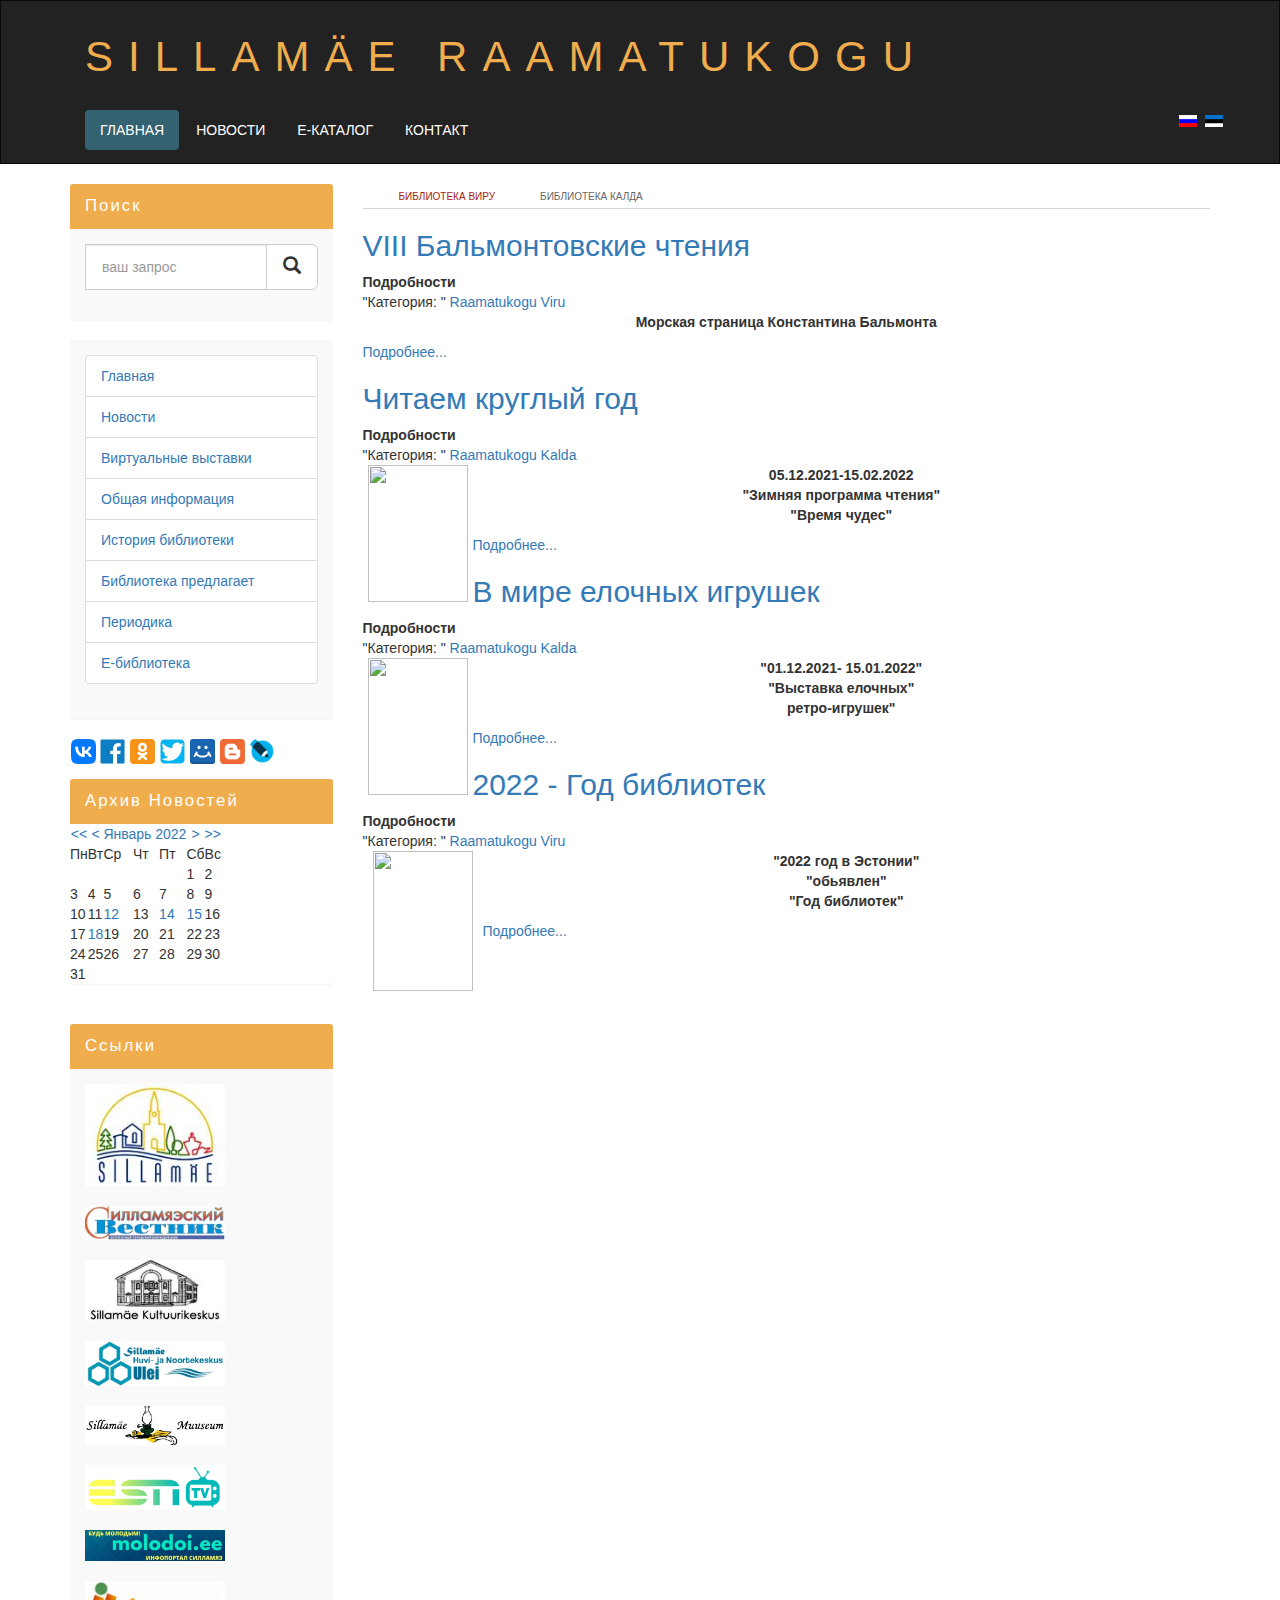
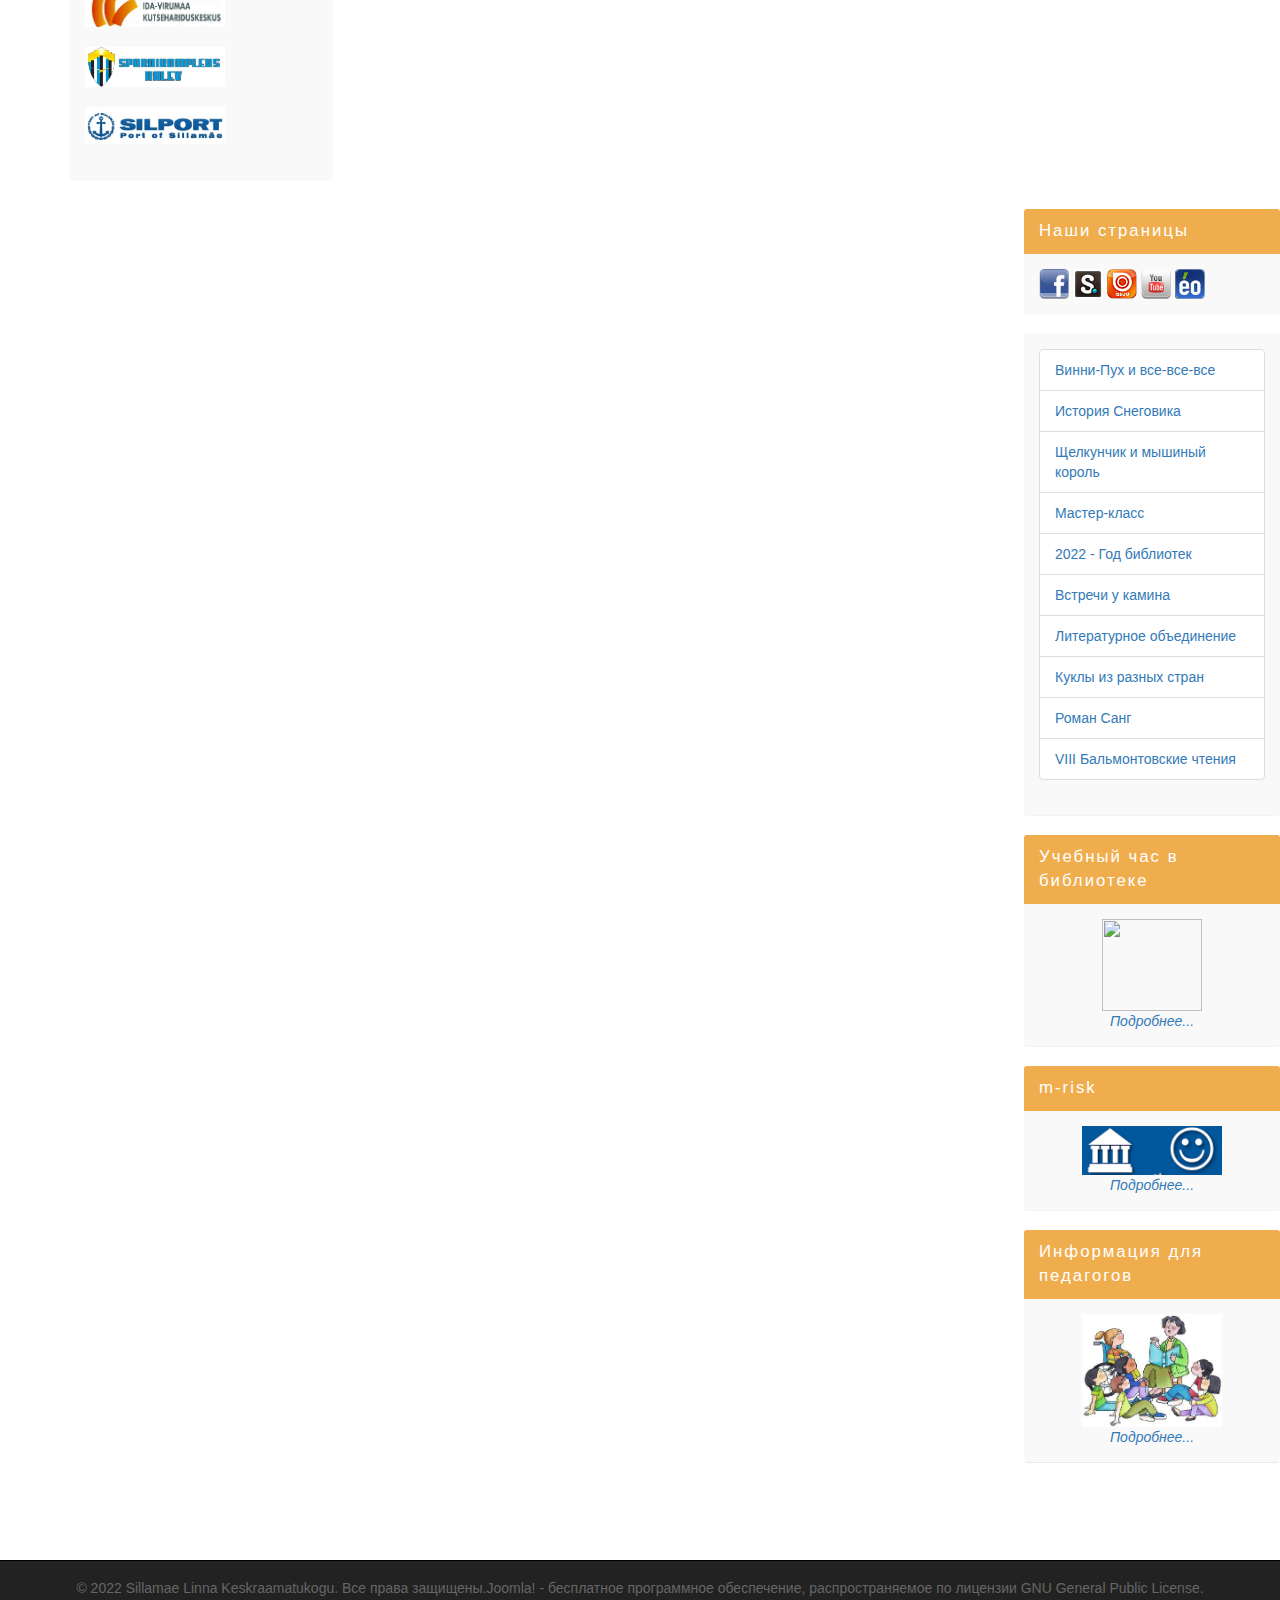
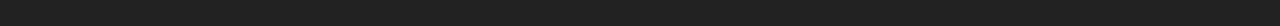
==== index.html @ 38197f82 "2" ====
<!DOCTYPE html>
<html lang="en">
<head>
	<meta charset="UTF-8">
	<meta http-equiv="X-UA_Compatible" content="IE=edge">
	<meta name="viewport" content="width=device-width, initial-scale=1">

	<link href="assets/css/bootstrap.min.css" rel="stylesheet">

	<title>Sillamae Linna Keskraamatukogu - Home</title>

	<link href="assets/css/style.css" rel="stylesheet">
	<link href="assets/css/templates.css" rel="stylesheet">
	<link href="assets/css/style2.css" rel="stylesheet">
</head>
<body>

	<div class="container-fluid">
		<div class="row">
			
			<nav role="navigation" class="navbar navbar-inverse">
				<div class="container">
					
					<div class="navbar-header header">
						
						<div class="container">
							
							<div class="row">
								
								<div class="col-lg-12">
									<h1><a href="index.html">SILLAMÄE RAAMATUKOGU</a></h1>
									<br>
								</div>
							</div>
						</div>

						<button type="button" data-target="#navbarCollapse" data-toggle="collapse" class="navbar-toggle">
							<span class="sr-only">Toggle navigation</span>
							<span class="icon-bar"></span>
							<span class="icon-bar"></span>
							<span class="icon-bar"></span>

						</button>

					</div>

					<div id="navbarCollapse" class="collapse navbar-collapse navbar-left">
						
						<ul class="nav nav-pills">
							<li class="active"> <a href="index.html">ГЛАВНАЯ</a></li>

							<li> <a href="#">НОВОСТИ</a></li>

							<li> <a href="http://213.180.28.76/riksweb/index.asp?action=110" target="_blank">Е-КАТАЛОГ</a></li>

							<li> <a href="contact.html">КОНТАКТ</a></li>

						</ul>

					</div>

					<div class="leftcontent1" id="nav" role="navigation">
						<div class="moduletable">
							<div class="mod-languages navbar-right">
								<ul class="lang-inline ">

									<li class="lang-active">
										<a href="index.html">
											<img src="assets/img/ru1.png" alt="Русский (RUS)" title="Русский (RUS)" >
										</a>
									</li>

									<li class>
										<a href="index_et.html">
											<img src="assets/img/et1.png" alt="Eesti (EST)" title="Eesti (EST)">
										</a>
									</li>

								</ul>	

							</div>
						</div>
					</div>

				</div>
			</nav>

		</div>

	</div>

	<div class="wrapper">
		
		<div class="container">
			
			<div class="row">
				
				<div class="col-lg-9 col-lg-push-3">
					
					<form role="search" class="visible-xs">
						<div class="form-group">
							<div class="input-group">
								<input type="search" class="form-control input-lg" placeholder="Ваш запрос">

								<div class="input-group-btn">
									<button class="btn btn-default btn-lg" type="submit"><i class="glyphicon glyphicon-search"></i></button>
								</div>

							</div>
						</div>
					</form>

					<div class="top">

						<div class="gkTab" id="gkTab-262">
							
							<div class="gkTabWrap">
								<ul class="gkTabs top">
									<li class="gkTab-1 active">
										<span>Библиотека Виру</span>
									</li>
									<li class="gkTab-2">
										<span>Библиотека Калда</span>
									</li>
								</ul>
								<div class="gkTabContainer0">
									<div class="gkTabContainer1">
										<div class="gkTabContainer2">
											<div class="gkTabItem active" style="left: 0px; position: absolute; visibility: visible; zoom: 1; opacity: 1;">
												<div class="gkTabItemSpace">
													<div>
														<img src="/images/kontakt/viru.jpg" style="float: left; margin-right: 5px;">
														<strong>
															"График работы:"
															<span style="color: #0000cd;"> понедельник-пятница 11-18, суббота - 10-17, выходной - воскресенье</span>
															<br>
														</strong>
														<strong>Адрес:</strong>
														" 6.Виру 26, Sillämae, 40233"
														<br>
														<strong>Телефон:</strong>
														" 397 4165 - абонемент, 392 5046 - детский отдел, 392 4242 - директор, e-mail: silfil[at]mail.ru"
													</div>
												</div>
											</div>
										<div class="gkTabItem" style="left: 0px; position: absolute; visibility: hidden; zoom: 1; opacity: 1;">
												<div class="gkTabItemSpace">
													<div>
														<img src="/images/kontakt/krk.jpg" style="float: left; margin-right: 5px;">
														<strong>
															"График работы:"
															<span style="color: #0000cd;"> вторник-пятница 11-18, суббота 10-17, выходной воскресенье, понедельник </span>
															<br>
														</strong>
														<strong>Адрес:</strong>
														" Калда 12, Силламяэ, 40231"
														<br>
														<strong>Телефон:</strong>
														" 397 4138 - абонемент, 392 4635 - детский отдел, e-mail: krk.slib[at]gmail.com"
													</div>
												</div>											
											</div>
										</div>
									</div>
								</div>
							</div>
						</div>
					</div>

					<div class="blog-featured">
						<div class="item-row cols-2 row-0">
							<div class="item column-1">
									<h2>
										<a href="http://www.slib.ee/ru/novosti/biblioteka-viru/3869-balmontovskie-chteniya-21-rus">VIII Бальмонтовские чтения</a>
									</h2>

								<d1 class="article-info">
									<dt class="article-info-term">Подробности</dt>
									<dd class="category-name">
										"Категория: "
										<a href="http://www.slib.ee/ru/novosti/biblioteka-viru">Raamatukogu Viru</a>
									</dd>
								</d1>
								<p style="text-align: center;">
									<img alt src="http://slib.ee/images/2021/Viru/balmont21.jpg" style="margin-left: 5px; margin-right: 5px; float: left;">
									<strong>Морская страница Константина Бальмонта</strong>
								</p>
								<p class="readmore">
									<a href="http://www.slib.ee/ru/novosti/biblioteka-viru/3869-balmontovskie-chteniya-21-rus">Подробнее...</a>
								</p>
								<div class="item-separator"></div>
							</div>	

							<div class="item-column-2">
									<h2>
										<a href="http://www.slib.ee/ru/novosti/biblioteka-kalda/3859-chitaem-kruglyj-god-12">Читаем круглый год</a>
									</h2>

								<d1 class="article-info">
									<dt class="article-info-term">Подробности</dt>
									<dd class="category-name">
										"Категория: "
										<a href="http://www.slib.ee/ru/novosti/biblioteka-kalda">Raamatukogu Kalda</a>
									</dd>
								</d1>
								<p style="text-align: center;">
									<img alt src="http://www.slib.ee/images/2021/Kalda/raamatlaps1.jpg" style="height: 137px; width: 100px; margin-left: 5px; margin-right: 5px; float: left;">
									<strong>05.12.2021-15.02.2022</strong>
									<br>
									<strong>
										"Зимняя программа чтения"
										<br>
										"Время чудес"
									</strong>
									<br>
								</p>
								<p class="readmore">
									<a href="http://www.slib.ee/ru/novosti/biblioteka-kalda/3859-chitaem-kruglyj-god-12">Подробнее...</a>
								</p>
								<div class="item-separator"></div>								
							</div>
							<span class="row-separator"></span>
						</div>
						<div class="items-row cols-2 row-1">
							<div class="item column-1">
								<h2>
									<a href="http://www.slib.ee/ru/novosti/biblioteka-kalda/3842-v-mire-elochnykh-igrushek">В мире елочных игрушек</a>
								</h2>
								<d1 class="article-info">
									<dt class="article-info-term">Подробности</dt>
									<dd class="category-name">
										"Категория: "
										<a href="http://www.slib.ee/ru/novosti/biblioteka-kalda">Raamatukogu Kalda</a>
									</dd>
								</d1>
								<p style="text-align: center;">
									<img alt src="http://www.slib.ee/images/2021/Kalda/retrokuusk.jpg" style="width: 100px; height: 137px; margin-left: 5px; margin-right: 5px; float: left;">
									<strong>
									"01.12.2021- 15.01.2022"
									<br>
									"Выставка елочных"
									<br>
									ретро-игрушек"
									</strong>
									<br>
								</p>
								<p class="readmore">
									<a href="http://www.slib.ee/ru/novosti/biblioteka-kalda/3842-v-mire-elochnykh-igrushek">Подробнее...</a>
								</p>
								<div class="item-separator"></div>
							</div>

							<div class="item-column-2">
								<h2>
									<a href="http://www.slib.ee/ru/novosti/biblioteka-viru/3883-2022-god-bibliotek">2022 - Год библиотек</a>
								</h2>
								<d1 class="article-info">
									<dt class="article-info-term">Подробности</dt>
									<dd class="category-name">
										"Категория: "
										<a href="http://www.slib.ee/ru/novosti/biblioteka-viru">Raamatukogu Viru</a>
									</dd>
								</d1>
								<p style="text-align: center;">
									<img alt src="http://www.slib.ee/images/2022/raamatukogude%20aasta.jpg" style="margin-left: 10px; margin-right: 10px; float: left; width: 100px; height: 140px;">
									<strong>
									"2022 год в Эстонии"
									<br>
									"обьявлен"
									<br>
									"Год библиотек"
									</strong>
									<br>
								</p>
								<p class="readmore">
									<a href="http://www.slib.ee/ru/novosti/biblioteka-viru/3883-2022-god-bibliotek">Подробнее...</a>
								</p>
								<div class="item-separator"></div>															
							</div>

						</div>

					</div>

			</div>
				
				<div class="col-lg-3 col-lg-pull-9">

					<div class="panel panel-info hidden-xs">
						<div class="panel-heading"><div class="sidebar-header">Поиск</div></div>
						<div class="panel-body">
							<form role="search">
								<div class="form-group">
									<div class="input-group">
										<input type="search" class="form-control input-lg" placeholder="ваш запрос">
										<div class="input-group-btn">
											<button class="btn btn-default btn-lg" type="sumbit"><i class="glyphicon glyphicon-search"></i></button>
										</div>
									</div>
								</div>
							</form>
						</div>
					</div>

					<div class="panel panel-info">

						<div class="panel-body">

							<ul class="list-group">

								<li class="list-group-item list-group-warning">
									
									<a href="index.html"> Главная </a>
								</li>

								<li class="list-group-item list-group-warning">
									
									<a href="#"> Новости </a>
								</li>

								<li class="list-group-item list-group-warning">
									
									<a href="#">Виртуальные выставки</a>
								</li>

								<li class="list-group-item list-group-warning">
									
									<a href="#">Общая информация</a>
								</li>

								<li class="list-group-item list-group-warning">
									
									<a href="#">История библиотеки</a>
								</li>

								<li class="list-group-item list-group-warning">
									
									<a href="#">Библиотека предлагает</a>
								</li>

								<li class="list-group-item list-group-warning">
									
									<a href="#">Периодика</a>
								</li>									

								<li class="list-group-item list-group-warning">
									
									<a href="#">Е-библиотека</a>
								</li>
							</ul>
						</div>
					</div>

					<div class="leftcontent" id="nav" role="navigation">
						<div class="moduletable2">
							<div class="mod-languages2 navbar-left">
								<ul class="lang-inline ">

									<li class>
										<a href="https://vk.com/share.php?url=http%3A%2F%2Fwww.slib.ee%2Fru%2F&title=Sillamae%20Linna%20Keskraamatukogu%20-%20Home&utm_source=share2">
											<img src="assets/img/vk.png" alt="Вк" title="ВКонтакте" width="25" height="25">
										</a>
									</li>

									<li class>
										<a href="https://www.facebook.com/login.php?skip_api_login=1&api_key=966242223397117&signed_next=1&next=https%3A%2F%2Fwww.facebook.com%2Fsharer.php%3Fsrc%3Dsp%26u%3Dhttp%253A%252F%252Fwww.slib.ee%252Fru%252F%26title%3DSillamae%2BLinna%2BKeskraamatukogu%2B-%2BHome%26utm_source%3Dshare2&cancel_url=https%3A%2F%2Fwww.facebook.com%2Fdialog%2Fclose_window%2F%3Fapp_id%3D966242223397117%26connect%3D0%23_%3D_&display=popup&locale=ru_RU">
											<img src="assets/img/facebook.png" alt="facebook" title="Facebook" width="25" height="25">
										</a>
									</li>

									<li class>
										<a href="https://connect.ok.ru/dk?st.cmd=WidgetSharePreview&st.title=Sillamae+Linna+Keskraamatukogu+-+Home&st.shareUrl=http%3A%2F%2Fwww.slib.ee%2Fru%2F">
											<img src="assets/img/odnokl.png" alt="одноклассники" title="Одноклассники" width="25" height="25">
										</a>
									</li>


									<li class>
										<a href="https://twitter.com/intent/tweet?text=Sillamae%20Linna%20Keskraamatukogu%20-%20Home&url=http%3A%2F%2Fwww.slib.ee%2Fru%2F&utm_source=share2">
											<img src="assets/img/tw.png" alt="Твиттер" title="Twitter" width="25" height="25">
										</a>
									</li>



									<li class>
										<a href="https://connect.mail.ru/share?url=http%3A%2F%2Fwww.slib.ee%2Fru%2F&title=Sillamae%20Linna%20Keskraamatukogu%20-%20Home&utm_source=share2">
											<img src="assets/img/mm.png" alt="Мой мир" title="Мой мир" width="25" height="25">
										</a>
									</li>

									<li class>
										<a href="https://www.blogger.com/blog-this.g?u=http://www.slib.ee/ru/&n=Sillamae+Linna+Keskraamatukogu+-+Home&utm_source=share2&pli=1">
											<img src="assets/img/bl.png" alt="Блоггер" title="Blogger" width="25" height="25">
										</a>
									</li>

									<li class>
										<a href="https://www.livejournal.com/update.bml?subject=Sillamae%20Linna%20Keskraamatukogu%20-%20Home&event=http:%2F%2Fwww.slib.ee%2Fru%2F&utm_source=share2">
											<img src="assets/img/lj.png" alt="лайвжурнал" title="LiveJournal" width="25" height="25">
										</a>
									</li>

								</ul>	
							</div>
						</div>
					</div>
					<br>
					<br>

					<div class="panel panel-info">
						<div class="panel-heading"><div class="sidebar-header">Архив Новостей</div></div>
						<div id="calendar-184">
<!--calendar-184 start-->
<table id="tableCalendar-184" class="blogCalendar">
<tbody><tr>
<td align="center" class="blogCalendarHeader headerArrow"><a class="headerArrow" id="prevYear-184" href="javascript:void(0)">&lt;&lt;</a></td>
<td align="center" class="blogCalendarHeader headerArrow"><a class="headerArrow" id="prevMonth-184" href="javascript:void(0)">&lt;</a></td>
<td align="center" class="blogCalendarHeader headerDate" colspan="3"><a class="headerDate" href="/ru/component/blog_calendar/2022/01">Январь 2022</a></td>
<td align="center" class="blogCalendarHeader headerArrow"><a class="headerArrow" id="nextMonth-184" href="javascript:void(0)">&gt;</a></td>
<td align="center" class="blogCalendarHeader headerArrow"><a class="headerArrow" id="nextYear-184" href="javascript:void(0)">&gt;&gt;</a></td>
</tr>
<tr>
<td class="dayName">Пн</td>
<td class="dayName">Вт</td>
<td class="dayName">Ср</td>
<td class="dayName">Чт</td>
<td class="dayName">Пт</td>
<td class="dayName">Сб</td>
<td class="dayName">Вс</td>
</tr>
<tr>
<td class="blogCalendarDay blogCalendarDayEmpty ">&nbsp;</td>
<td class="blogCalendarDay blogCalendarDayEmpty ">&nbsp;</td>
<td class="blogCalendarDay blogCalendarDayEmpty ">&nbsp;</td>
<td class="blogCalendarDay blogCalendarDayEmpty ">&nbsp;</td>
<td class="blogCalendarDay blogCalendarDayEmpty ">&nbsp;</td>
<td class="blogCalendarDay ">1</td>
<td class="blogCalendarDay ">2</td>
</tr>
<tr>
<td class="blogCalendarDay ">3</td>
<td class="blogCalendarDay ">4</td>
<td class="blogCalendarDay ">5</td>
<td class="blogCalendarDay ">6</td>
<td class="blogCalendarDay ">7</td>
<td class="blogCalendarDay ">8</td>
<td class="blogCalendarDay ">9</td>
</tr>
<tr>
<td class="blogCalendarDay ">10</td>
<td class="blogCalendarDay ">11</td>
<td class="blogCalendarDay"><a class="blogCalendarDay" href="/ru/component/blog_calendar/2022/01/12" title="4 статьи в этот день">12</a></td>
<td class="blogCalendarDay ">13</td>
<td class="blogCalendarDay"><a class="blogCalendarDay" href="/ru/component/blog_calendar/2022/01/14" title="1 статья в этот день">14</a></td>
<td class="blogCalendarDay"><a class="blogCalendarDay" href="/ru/component/blog_calendar/2022/01/15" title="1 статья в этот день">15</a></td>
<td class="blogCalendarDay ">16</td>
</tr>
<tr>
<td class="blogCalendarDay ">17</td>
<td class="blogCalendarDay"><a class="blogCalendarDay" href="/ru/component/blog_calendar/2022/01/18" title="2 статьи в этот день">18</a></td>
<td class="highlight blogCalendarDay blogCalendarToday ">19</td>
<td class="blogCalendarDay ">20</td>
<td class="blogCalendarDay ">21</td>
<td class="blogCalendarDay ">22</td>
<td class="blogCalendarDay ">23</td>
</tr>
<tr>
<td class="blogCalendarDay ">24</td>
<td class="blogCalendarDay ">25</td>
<td class="blogCalendarDay ">26</td>
<td class="blogCalendarDay ">27</td>
<td class="blogCalendarDay ">28</td>
<td class="blogCalendarDay ">29</td>
<td class="blogCalendarDay ">30</td>
</tr>
<tr>
<td class="blogCalendarDay ">31</td>
<td class="blogCalendarDay blogCalendarDayEmpty ">&nbsp;</td>
<td class="blogCalendarDay blogCalendarDayEmpty ">&nbsp;</td>
<td class="blogCalendarDay blogCalendarDayEmpty ">&nbsp;</td>
<td class="blogCalendarDay blogCalendarDayEmpty ">&nbsp;</td>
<td class="blogCalendarDay blogCalendarDayEmpty ">&nbsp;</td>
<td class="blogCalendarDay blogCalendarDayEmpty ">&nbsp;</td>
</tr>
</tbody></table>
<!--calendar-184 end-->
</div>

					</div>

					<br>


					<div class="panel panel-info">
						<div class="panel-heading"><div class="sidebar-header">Ссылки</div></div>
						<div class="panel-body">

							<ul class="list-group navbar-left">


							<div style="text-align: center;">
								
								<a href="https://www.sillamae.ee/ru/web/rus/obsee" target="_blank">
									<img alt="Sillamae" src="assets/img/sl.png" style="width: 140px;height: 102px;" title="Sillamae">
								</a>
								<br>
								<br>
							</div>

							<div style="text-align: center;">
								
								<a href="https://www.sillamae.ee/ru/web/rus/gazeta-sillamaeskij-vestnik-" target="_blank" title="Силламяэский вестник">
									<img alt="Sillamae" src="assets/img/sv.png" style="width: 140px;height: 34px;" title="Силламяэский вестник">
								</a>
								<br>
								<br>
							</div>

							<div style="text-align: center;">
								
								<a href="https://sillamaekultuur.ee/" target="_blank" >
									<img alt="Sillamae" src="assets/img/sk.png" style="width: 140px;height: 61px;">
								</a>
								<br>
								<br>
							</div>

							<div style="text-align: center;">
								
								<a href="http://www.ulei.ee/ru/" target="_blank" >
									<img alt="Sillamae" src="assets/img/sh.png" style="width: 140px;height: 45px;" title="Газета Нарва">
								</a>
								<br>
								<br>
							</div>

							<div style="text-align: center;">
								
								<a href="https://sillamae-muuseum.ee/" target="_blank" >
									<img alt src="assets/img/sm.png" style="width: 140px;height: 39px;" >
								</a>
								<br>
								<br>
							</div>

							<div style="text-align: center;">
								
								<a href="https://www.youtube.com/user/molodoiJA/featured" target="_blank" >
									<img alt="Sillamae" src="assets/img/esn_tv.png" style="width: 140px;height: 45px;">
								</a>
								<br>
								<br>
							</div>	

							<div style="text-align: center;">
								
								<a href="https://molodoi.ee/" target="_blank" >
									<img alt="Sillamae" src="assets/img/molodoi.png" style="width: 140px;height: 31px;">
								</a>
								<br>
								<br>
							</div>

							<div style="text-align: center;">
								
								<a href="https://kutsehariduskeskus.ee/ru" target="_blank" >
									<img alt="Sillamae" src="assets/img/ivkhk.png" style="width: 140px;height: 46px;">
								</a>
								<br>
								<br>
							</div>	

							<div style="text-align: center;">
								
								<a href="http://www.sillamaesk.ee/" target="_blank" >
									<img alt="Sillamae" src="assets/img/kalev.png" style="width: 140px;height: 40px;">
								</a>
								<br>
								<br>
							</div>	

							<div style="text-align: center;">
								
								<a href="https://www.silport.ee/rus/index.html" target="_blank" >
									<img alt="Sillamae" src="assets/img/silport.png" style="width: 140px;height: 37px;">
								</a>
							</div>					
							</ul>

							<div style="text-align: center;">&nbsp;</div>
						</div>
					</div>
				</div>

				</div>			
			
			</div>

<!--Правая сторона-->

			<div class="right"  role="contentinfo">
				<a id="additional"></a>
				<div class="panel panel-info">
					<div class="panel-heading"><div class="sidebar-header">Наши страницы</div></div>
					<div class="panel-body">
						<div class="custom">
							<div style="text-align: left;">
								<strong>
									<a href="https://www.facebook.com/login/?next=https%3A%2F%2Fwww.facebook.com%2Festlib" target="_blank">
										<img alt="Facebook" src="assets/img/facebook2.png" style="border-width: 0px; border-style: solid; width: 30px; height: 30px;" title="Facebook">
									</a>
									<a href="https://ru.scribd.com/user/152198645/Sillamae-Raamatukogu" target="_blank">
										<img alt="Blogger" src="assets/img/skribd.png" style="border-width: 0px; border-style: solid; width: 30px; height: 30px;" title="Blogger">
									</a>
									<a href="https://issuu.com/signin?onLogin=%2Fhome%2Fpublished" target="_blank">
										<img alt="Blogger" src="assets/img/issuu1.png" style="border-width: 0px; border-style: solid; width: 30px; height: 30px;">
									</a>
									<a href="https://www.youtube.com/user/estlibr" target="_blank">
										<img alt="Youtube" src="assets/img/youtube.png" style="border-width: 0px; border-style: solid; width: 30px; height: 30px;">
									</a>
									<a href="https://ru.calameo.com/accounts/1211437" target="_blank">
										<img alt src="assets/img/calameo.png" style="width: 30px; height: 30px;">
									</a>
								</strong>
								<strong>&nbsp;</strong>
							</div>
						</div>
					</div>
					<br>
					<div class="panel panel-info">
						<div class="panel-body">

							<ul class="list-group">

								<li class="list-group-item list-group-warning">
									
									<a href="http://www.slib.ee/ru/novosti/biblioteka-kalda/3892-vinni-pukh-i-vse-vse-vse"> Винни-Пух и все-все-все</a>
								</li>

								<li class="list-group-item list-group-warning">
									
									<a href="http://www.slib.ee/ru/novosti/biblioteka-kalda/3887-istoriya-snegovika"> История Снеговика</a>
								</li>

								<li class="list-group-item list-group-warning">
									
									<a href="http://www.slib.ee/ru/novosti/biblioteka-kalda/3890-shchelkunchik-i-myshinyj-korol-0122">Щелкунчик и мышиный король</a>
								</li>

								<li class="list-group-item list-group-warning">
									
									<a href="http://www.slib.ee/ru/novosti/biblioteka-kalda/3886-master-klass-0122">Мастер-класс</a>
								</li>

								<li class="list-group-item list-group-warning">
									
									<a href="http://www.slib.ee/ru/novosti/biblioteka-viru/3883-2022-god-bibliotek">2022 - Год библиотек</a>
								</li>

								<li class="list-group-item list-group-warning">
									
									<a href="http://www.slib.ee/ru/novosti/biblioteka-viru/3884-vstrechi-u-kamina">Встречи у камина</a>
								</li>

								<li class="list-group-item list-group-warning">
									
									<a href="http://www.slib.ee/ru/novosti/biblioteka-kalda/3882-literaturnoe-obedinenie-0122">Литературное объединение</a>
								</li>									

								<li class="list-group-item list-group-warning">
									
									<a href="http://www.slib.ee/ru/novosti/biblioteka-viru/3876-kukly-iz-raznykh-stran">Куклы из разных стран</a>
								</li>

								<li class="list-group-item list-group-warning">
									
									<a href="http://www.slib.ee/ru/novosti/biblioteka-viru/3877-roman-sang">Роман Санг</a>
								</li>

								<li class="list-group-item list-group-warning">
									
									<a href="http://www.slib.ee/ru/novosti/biblioteka-viru/3869-balmontovskie-chteniya-21-rus">VIII Бальмонтовские чтения</a>
								</li>								
							</ul>
						</div>
					</div>

					<div class="panel panel-info">
						<div class="panel-heading"><div class="sidebar-header">Учебный час в библиотеке</div></div>
						<div class="panel-body">

							<div class="custom">
								<div style="text-align: center;">
									<span style="color: #0000cd;">
										<strong>
											<img alt src="http://www.slib.ee/images/library/2007/lo/pc.gif" style="width: 100px; height: 92px;">
										</strong>
										<br>
										<a href="assets/img/pc.gif" target="_blank">
											<em>Подробнее...</em>
										</a>
									</span>
								</div>								
							</div>							
						</div>
					</div>

					<div class="panel panel-info">
						<div class="panel-heading"><div class="sidebar-header">m-risk</div></div>
						<div class="panel-body">

							<div class="custom">
								<div style="text-align: center;">
									<span style="color: #0000cd;">
										<strong>
											<img alt src="assets/img/mriks(1).png" style="width: 140px; height: 49px;">
										</strong>
										<br>
										<a href="http://slib.ee/ru/novosti/tsentralnaya-biblioteka/1121-m-riks" target="_blank">
											<em>Подробнее...</em>
										</a>
									</span>
								</div>								
							</div>							
						</div>
					</div>	

					<div class="panel panel-info">
						<div class="panel-heading"><div class="sidebar-header">Информация для педагогов</div></div>
						<div class="panel-body">

							<div class="custom">
								<div style="text-align: center;">
									<span style="color: #0000cd;">
										<strong>
											<img alt src="assets/img/Reading.jpg" style="width: 140px; height: 113px;">
										</strong>
										<br>
										<a href="http://slib.ee/ru/novosti/filial/161-lastetuba--detskaya-komnata/662-predlagaem">
											<em>Подробнее...</em>
										</a>
									</span>
								</div>								
							</div>							
						</div>
					</div>
				</div>			
			</div> 

			<div class="clear"></div>

		</div>

		<footer>

			<div class="container">
				<p class="text-center"> © 2022 Sillamae Linna Keskraamatukogu. Все права защищены.Joomla! - бесплатное программное обеспечение, распространяемое по лицензии GNU General Public License.
				</p>
			</div>

		</footer>


		<script src="https://ajax.googleapis.com/ajax/libs/jquery/1.11.3/jquery.min.js"></script>

		<script src="assets/js/bootstrap.min.js"></script>
	</body>
</html>
---- assets/css/style.css ----
.header a, a:hover {
	color: #f0ad4e;
	text-decoration: none;
}

.header h1 {
	letter-spacing: 15px;
	font-size: 300%;
}

.header p {
	color: white !important;
	font-size: 90%;
	letter-spacing: 3px;
}


.nav-pills>li.active>a, .nav-pills>li.active>a:focus, .nav-pills>li.active>a:hover {
    color: #fff;
    background-color: #346270;
}

.nav-pills>li>a {
	color: #fff;
}

.nav-pills>li>a:hover {
	background-color: #346270;
}

figcaption{
	transform: rotate(90deg);


  transform-origin: 100% 100%;
}

.navbar-inverse {
    padding: 1%;
    border-radius: 0;
}

@media (max-width: 767px) {
	.nav-pills>li {
		float: none;
	}

	.nav-pills {
		text-align: center;
	}

	.header h1 { 
	    font-size: 280%;
	    letter-spacing: 5px;
	}

	.header {
		text-align: center;
	}
} 


.clear {
	clear: both;
	height: 63px;
}

.wrapper {
	min-height: 100%;
}

html, body {
	height: 100%;
}

.margin-8 {
	margin-top: 8%;
}


.panel {
	border: none;
}

.panel-body {
	background-color: #f9f9f9;
	
}

.panel-info>.panel-heading {
	background-color: #f0ad4e;
	color: white;
	border-color: transparent;
}

.sidebar-header {
	font-size: 120%;
	letter-spacing: 2px;
}


.form-control {
	border-radius: 0px;
}

.input-lg {
	font-size: 14px;
}

.list-group-item-warning {
	color: #8a6d3b;
	background-color: #f9f9f9;
}

.badge {
	background-color: #000000;
}


.info-block {
	font-size: 120%;
}

.info-block .badge {
	font-size: 80%;
}

.info-block span{
	margin-right: 3%;
}

textarea.form-control {
	height: 200px;
}


.table tbody>tr>td.vert-align {
	vertical-align: middle;
}


footer {
	color: #666;
	background: #222;
	padding: 17px 0 18px 0;
	border-top: 1px solid #000;
}

footer a {
	color: #999;
}

footer a:hover {
	color: #efefef;
}

div {
    display: block;
}

h3 {
    font-size: 1.1em;
    font-weight: bold;
    margin: 10px 0;
}

h3 {
    font-size: 1.17em;
    font-weight: bold;
}

strong {
    font-weight: bold;
}

.right {
    border: solid 0px #e6e6e6;
    background: #fff;
}

.right {
    float: right;
    width: 20%;
    margin: 10px 0px 10px 2%;
    padding: 0px 0px 5px 0px;
    position: relative;
}

.right .moduletable {
    margin: 0px 0px 10px 0px;
    padding: 0px 0 20px 0;
}

.moduletable {
    margin: 0px 0 20px 0;
    padding: 0px 0;
}
---- assets/css/templates.css ----
div.mod-languages ul {
	margin: 0;
	padding: 0;
	list-style:none;
}
div.mod-languages li {
	margin-left: 2px;
	margin-right: 2px;
}

div.mod-languages ul.lang-inline li {
	display:inline;
}

div.mod-languages ul.lang-block li {
	display:block;
}

div.mod-languages img {
	border:none;
}

div.mod-languages a {
	text-decoration: none;
}

/*2*/

div.mod-languages2 ul {
	margin: 0;
	padding: 0;
	list-style:none;
}
div.mod-languages2 li {
	margin-left: 0.5px;
	margin-right: 0.5px;
}

div.mod-languages2 ul.lang-inline li {
	display:inline;
}

div.mod-languages2 ul.lang-block li {
	display:block;
}

div.mod-languages2 img {
	border:none;
}

div.mod-languages2 a {
	text-decoration: none;
}
---- assets/css/style2.css ----
/*Библиотеки Виру и Калда*/

*
{
        margin: 0;
        padding: 0;
}

div.top {
	margin: 0 0 20px 0;
    overflow: hidden;
}

.gkTabItemSpace{ padding: 10px; }
.gkTab { position: relative; }
.gkTabWrap { margin: 0 auto; }
.gkTabs { list-style: none; margin: 0 0 0 18px!important; padding: 0!important; background:none!important; border: none!important; }
ul.gkTabs li { list-style-type: none; background: none!important; float: left; cursor: pointer; margin: 0 0 -1px 0!important; position: relative; padding: 0 9px!important; border:none!important; }
.gkTabs li span { display: block; height: 25px; line-height: 25px; padding: 0 18px 0 9px; font-size: 10px; color: #666; text-transform:uppercase; }
ul.gkTabs li.active { background: url('../images/style4/bg_tab-l.png') no-repeat 0 0!important; }
ul.gkTabs li.active span { background: url('../images/style4/bg_tab-r.png') no-repeat 100% 0!important; color: #aa2207; }
.gkTabContainer0 { clear: both; border-top: 1px solid #d5d5d5; }
.gkTabContainer1 { overflow: hidden; }
.gkTabItem { float: left; overflow: hidden; padding: 10px; }
.gkTabButtonNext,
.gkTabButtonPrev { width: 24px; height: 24px; background: url('../images/style4/b_next.png') no-repeat 0 0; cursor: pointer; position: absolute; top: 43%; right: 0; text-indent:-999em; }
.gkTabButtonPrev { background: url('../images/style4/b_prev.png') no-repeat 0 0; left: 0; right:inherit; }
.gkTabButtonNext:hover { background: url('../images/style4/b_next.png') no-repeat 100% 0; }
.gkTabButtonPrev:hover { background: url('../images/style4/b_prev.png') no-repeat 100% 0; }
.gkTabContainer0,
.gkTabContainer1,
.gkTabContainer2 { position:relative; }
.gkTabItem { position: absolute; left: -999em; top: 0; width: 100%; }
.gkTabItem.active { position: static; left: 0; }
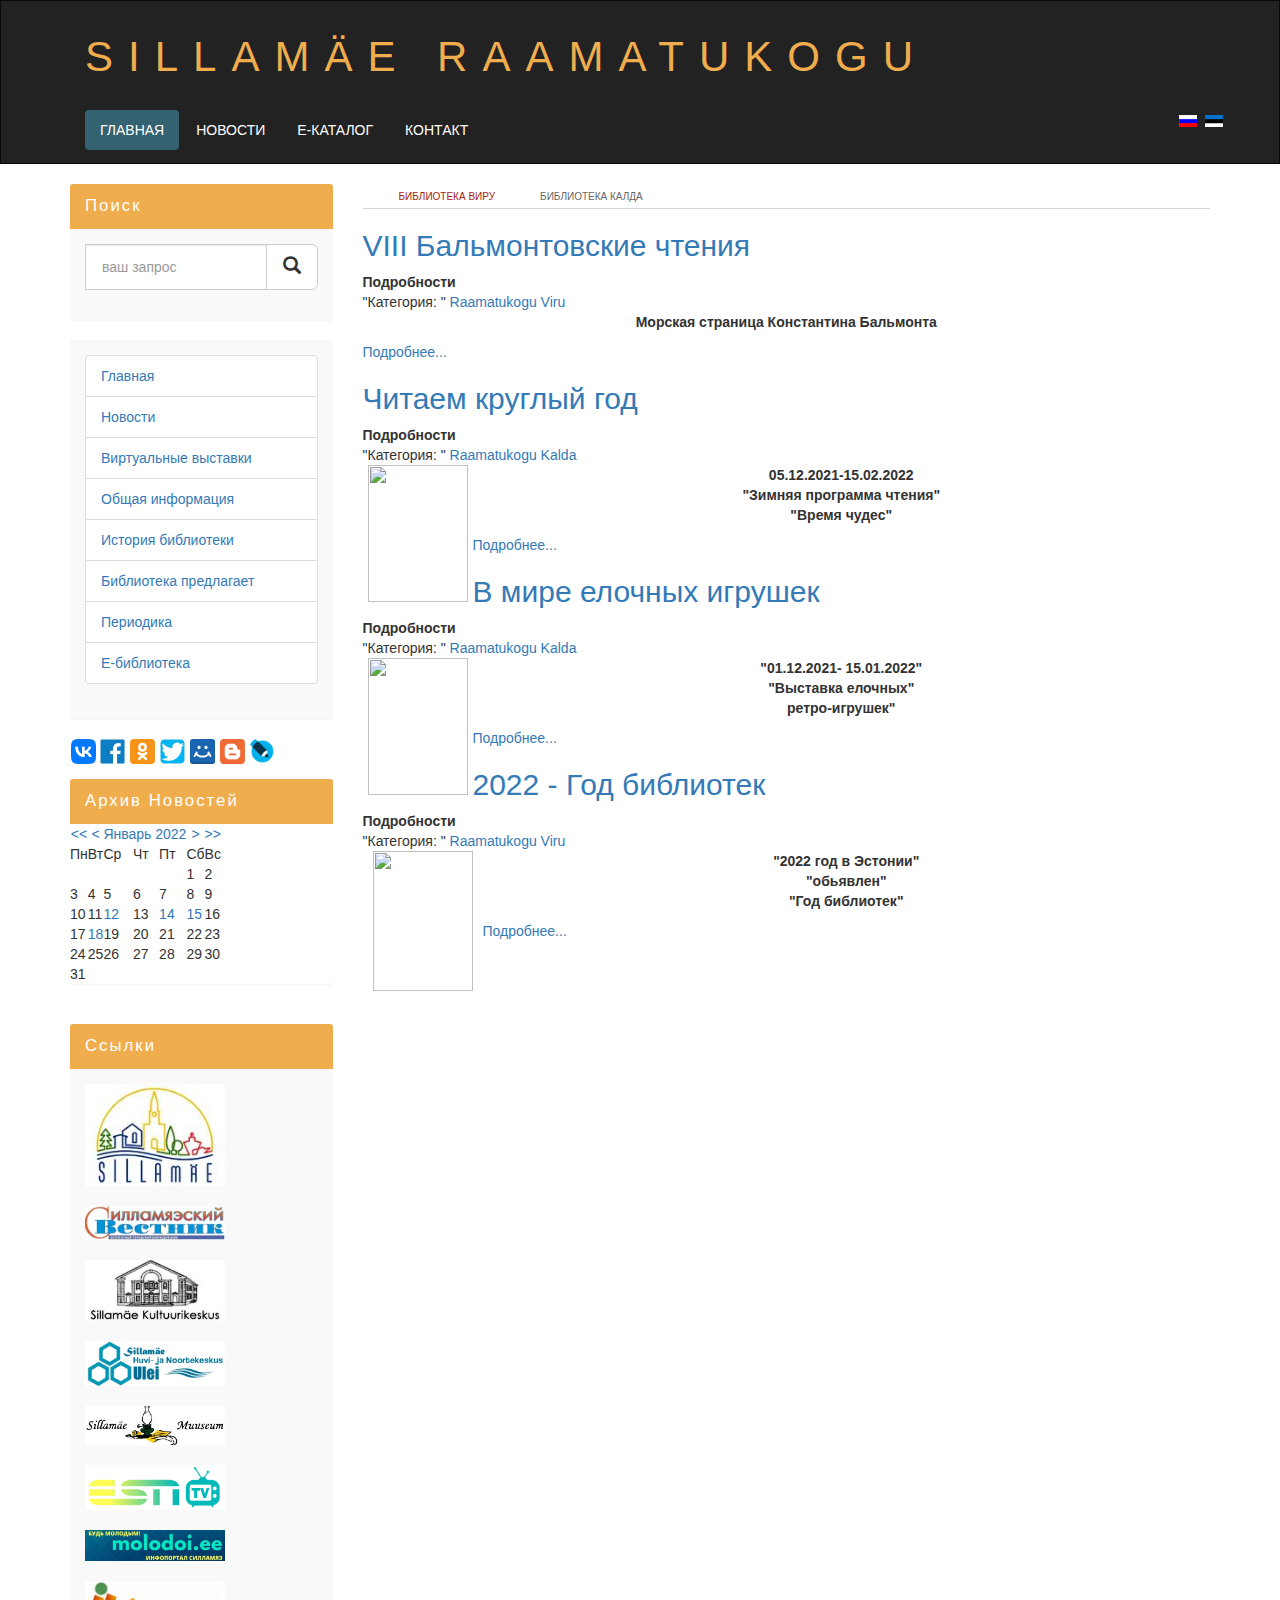
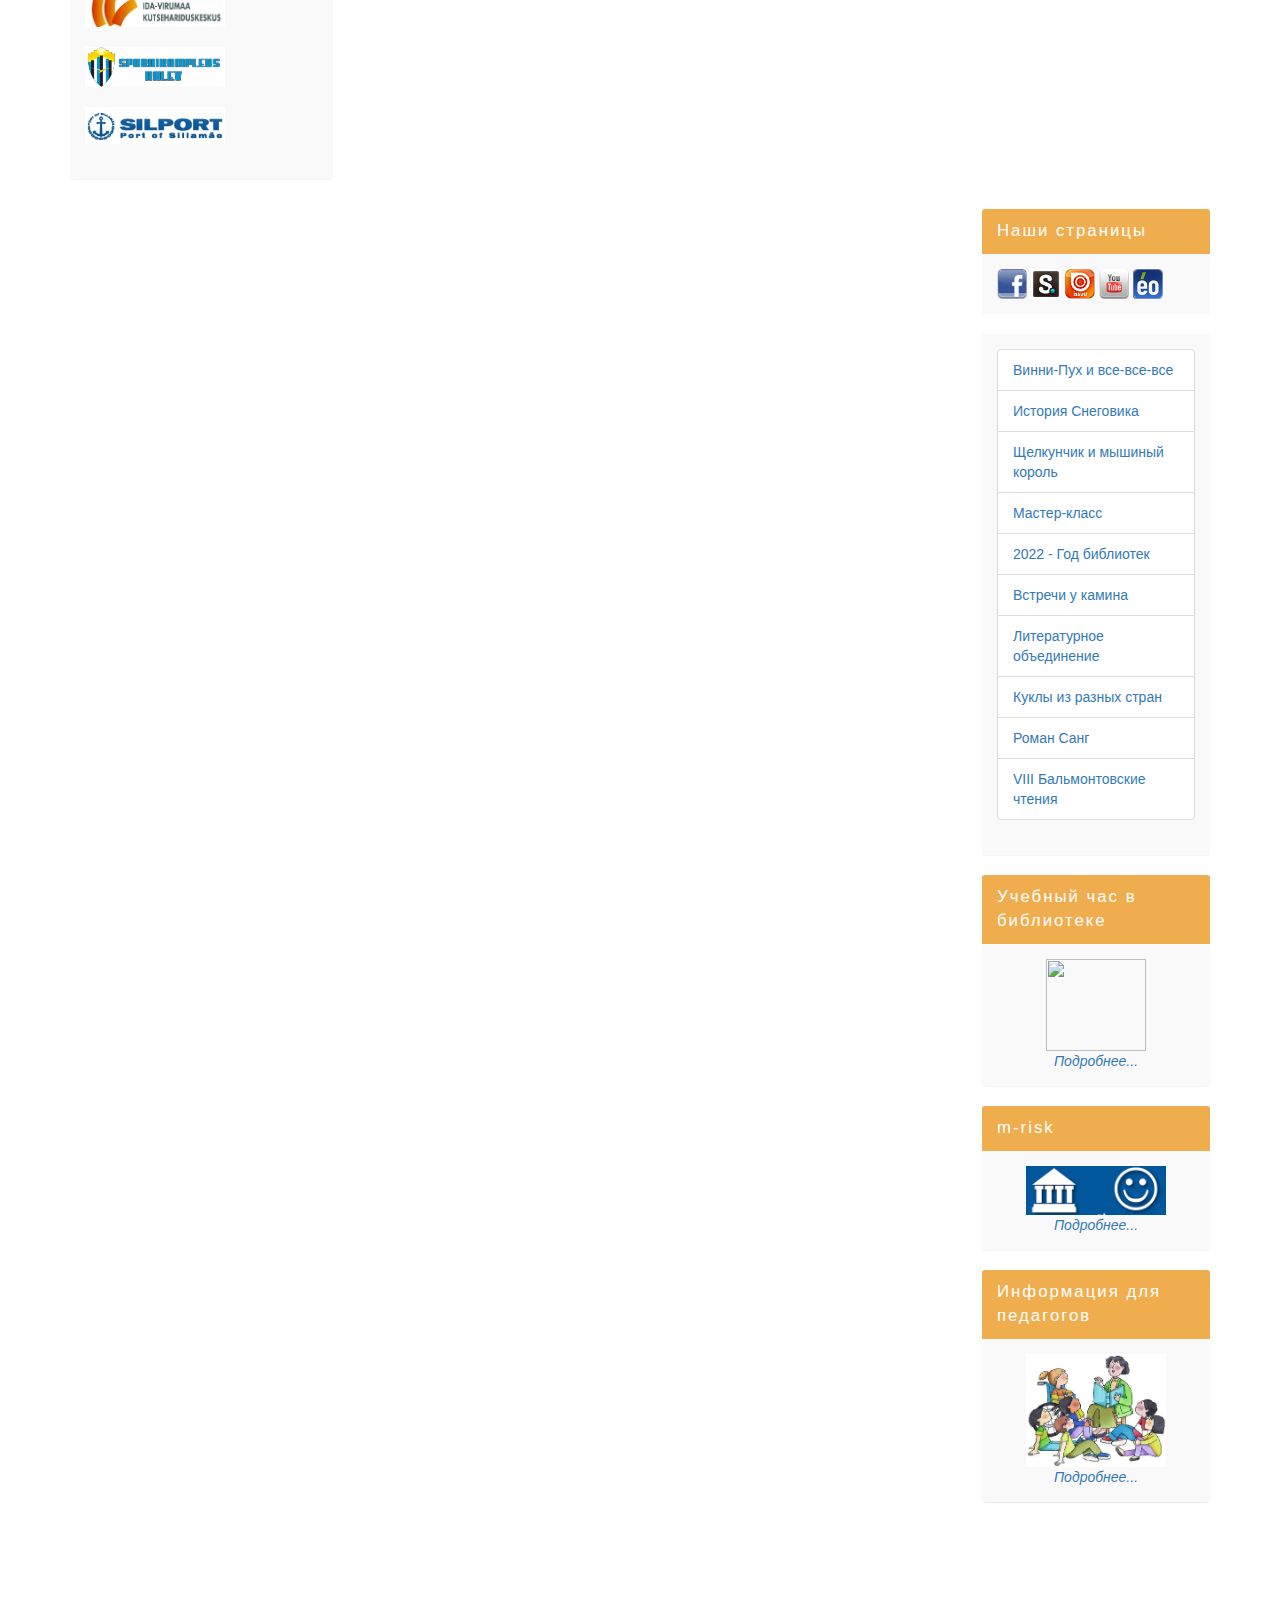
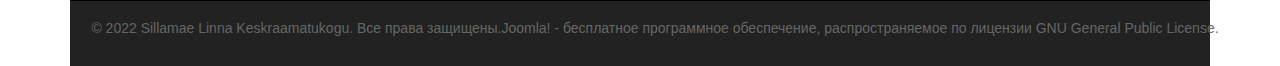
==== commit 8e1527a8: "cgskjcg" ====
--- a/index.html
+++ b/index.html
@@ -407,9 +407,9 @@
 					</div>
 					<br>
 					<br>
-
 					<div class="panel panel-info">
 						<div class="panel-heading"><div class="sidebar-header">Архив Новостей</div></div>
+
 						<div id="calendar-184">
 <!--calendar-184 start-->
 <table id="tableCalendar-184" class="blogCalendar">
@@ -484,14 +484,15 @@
 <td class="blogCalendarDay blogCalendarDayEmpty ">&nbsp;</td>
 </tr>
 </tbody></table>
+
+
+
 <!--calendar-184 end-->
 </div>
 
-					</div>
+				</div>
 
 					<br>
-
-
 					<div class="panel panel-info">
 						<div class="panel-heading"><div class="sidebar-header">Ссылки</div></div>
 						<div class="panel-body">
@@ -591,10 +592,7 @@
 							<div style="text-align: center;">&nbsp;</div>
 						</div>
 					</div>
-				</div>
-
-				</div>			
-			
+				</div>		
 			</div>
 
 <!--Правая сторона-->
@@ -748,9 +746,7 @@
 				</div>			
 			</div> 
 
-			<div class="clear"></div>
-
-		</div>
+		<div class="clear"></div>
 
 		<footer>
 
